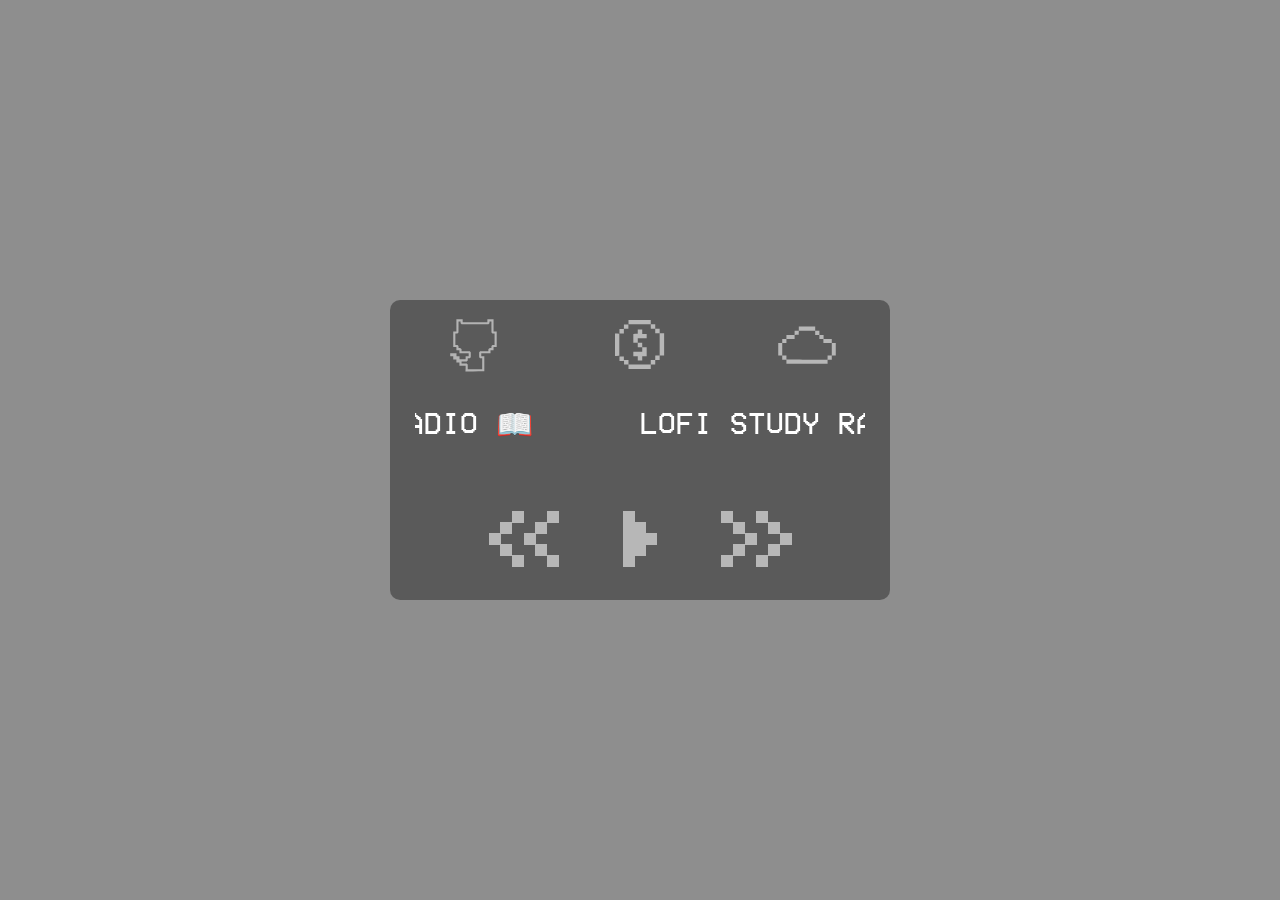
==== docs/index.html @ 55832244 "changed "src" folder to "docs"" ====
<!DOCTYPE html>
<html lang="en">

<head>
    <meta charset="UTF-8">
    <meta http-equiv="X-UA-Compatible" content="IE=edge">
    <meta name="viewport" content="width=device-width, initial-scale=1.0">
    <script src="./assets/jslibraries/jquery-3.7.0.min.js"></script>
    <link rel="stylesheet" href="style.css">
    <title>Lofi</title>
</head>

<body>

    <!-- <iframe style="display: ;" id="video" width="560" height="315"
        src="https://www.youtube-nocookie.com/embed/jfKfPfyJRdk?controls=0&enablejsapi=1" title="YouTube video player" frameborder="0"
        allow="accelerometer; autoplay; clipboard-write; encrypted-media; gyroscope; picture-in-picture; web-share"
        allowfullscreen></iframe> -->
    <div style="display:none;" id="player"></div>
    <div class="loading-screen">
        <h1 class="loadletter">L</h1>
        <h1 class="loadletter">O</h1>
        <h1 class="loadletter">A</h1>
        <h1 class="loadletter">D</h1>
        <h1 class="loadletter">I</h1>
        <h1 class="loadletter">N</h1>
        <h1 class="loadletter">G</h1>
        <div class="movingloadingbox"></div>

    </div>
    <div class="support">
        <div class="support-holder">
            <h1>Support me</h1>
            <hr>
            <h2>Support my work using any of the following methods</h2>
            <div class="paymentmethods">
                <div class="paymentinfo">
                    <p>Paypal: Send money through paypal.me</p>
                    <p>Adslinks: Go through an advertise shortened link that pays me when you complete the captcha (you dont have to enter your phone number or any data)</p>
                </div>
                <div class="paypalme">
                    <h1>Use Paypal</h1>
                </div>
                <div class="adslink">
                    <h1>Use advertised links</h1>
                </div>
            </div>
            <h3 class="nevermind">nevermind</h3>
        </div>
    </div>
    <div class="holder">
        <div class="data">
            <div class="menu">
                <div class="github-btn">
                    <img src="./assets/svg/github.svg" alt="">
                </div>
                <div class="donate-btn">
                    <img src="./assets/svg/dollar.svg" alt="">
                </div>
                <div class="background-changer">
                    <img src="./assets/svg/cloud.svg" alt="">
                </div>



            </div>
            <div class="song-name">
                <div class="song-name-holder">
                    <div>
                        <span>Lofi study radio 📖</span>
                        <span>Lofi study radio 📖</span>
                    </div>
                </div>
            </div>
            <div class="controls">
                <div class="previous">
                    <div class="pixel pixel1 "></div>
                    <div class="pixel pixel2 "></div>
                    <div class="pixel pixel3 "></div>
                    <div class="pixel pixel4 "></div>
                    <div class="pixel pixel5 "></div>
                    <div class="pixel pixel6 "></div>
                    <div class="pixel pixel7 "></div>
                    <div class="pixel pixel8 "></div>
                    <div class="pixel pixel9 "></div>
                    <div class="pixel pixel10 "></div>
                </div>

                <div class="play-n-pause">
                    <div class="pixel pixel1 "></div>
                    <div class="pixel pixel2 "></div>
                    <div class="pixel pixel3 "></div>
                    <div class="pixel pixel4 "></div>
                    <div class="pixel pixel5 "></div>
                    <div class="pixel pixel6 "></div>
                    <div class="pixel pixel7 "></div>
                    <div class="pixel pixel8 "></div>
                    <div class="pixel pixel9 "></div>
                    <div class="pixel pixel10 "></div>
                </div>
                <div class="loading">
                    <div class="pixel pixel1"></div>
                    <div class="pixel pixel2 "></div>
                    <div class="pixel pixel3 "></div>
                    <div class="pixel pixel4 "></div>
                    <div class="pixel pixel5 "></div>
                </div>
                <div class="next">
                    <div class="pixel pixel1 "></div>
                    <div class="pixel pixel2 "></div>
                    <div class="pixel pixel3 "></div>
                    <div class="pixel pixel4 "></div>
                    <div class="pixel pixel5 "></div>
                    <div class="pixel pixel6 "></div>
                    <div class="pixel pixel7 "></div>
                    <div class="pixel pixel8 "></div>
                    <div class="pixel pixel9 "></div>
                    <div class="pixel pixel10 "></div>
                </div>
            </div>
        </div>
    </div>



</body>
<script src="main.js"></script>

</html>
---- docs/style.css ----
@font-face {
    font-family: 'VCR-OSD-MONO';
    src: url('assets/fonts/VCR_OSD_MONO_1.001.ttf');
    src: url('assets/fonts/VCR_OSD_MONO_1.001.ttf') format('truetype');
    font-weight: normal;
    font-style: normal;
}

* {
    padding: 0;
    margin: 0;
    font-family: 'VCR-OSD-MONO';
    font-size: 100px;
    overflow: hidden;
    text-transform: uppercase;
    -webkit-touch-callout: none;
    -webkit-user-select: none;
    -khtml-user-select: none;
    -moz-user-select: none;
    -ms-user-select: none;
    user-select: none;
}

body {
    background-size: cover;
    background-position: center;
    background-repeat: no-repeat;
    background-attachment: fixed;
}

.holder {
    height: 100vh;
    width: 100vw;
    background-color: rgba(0, 0, 0, 0.444);
    display: flex;
    justify-content: center;
    align-items: center;
}

.data {
    height: 300px;
    width: 500px;
    border-radius: 10px;
    display: flex;
    flex-direction: column;
    justify-content: end;
    align-items: center;
    background-color: rgba(0, 0, 0, 0.366);
    position: relative;
}

.controls {
    height: 70px;
    width: 500px;
    display: flex;
    justify-content: space-between;
    align-items: center;
    margin-bottom: 30px;
}

.song-name {
    height: 130px;
    width: 500px;
    display: flex;
    align-items: center;
    justify-content: center;
}

.song-name-holder {
    height: 50px;
    width: 450px;
    display: flex;
    overflow: hidden;
    justify-content: center;
    align-items: center;
    position: relative;
    margin-bottom: 40px;
}



.song-name-holder div {
    display: block;
    width: 200%;
    height: 43px;

    position: absolute;
    overflow: hidden;

    animation: marquee 10s linear infinite;
}

.song-name-holder span {
    float: left;
    width: 50%;
    font-size: 30px;
    transform: translateY(-20);
    text-transform: uppercase;
    color: white;
}

@keyframes marquee {
    0% {
        left: 0;
    }

    100% {
        left: -100%;
    }
}



.play-n-pause {
    height: 60px;
    width: 40px;
    display: flex;
    justify-content: center;
    align-items: center;
}






.play-n-pause:hover {
    cursor: pointer;
}

.play-n-pause:hover .pixel {
    background-color: rgb(255, 255, 255);
    border: 1px solid rgb(255, 255, 255);
}

.pixel {
    height: 10px;
    width: 10px;
    background-color: rgb(183, 183, 183);
    position: absolute;
    border: 1px solid rgb(183, 183, 183);
    font-size: 5px;
    transition: 0.2s;
}

.play-n-pause>.pixel1 {
    margin-left: 22px;
}

.play-n-pause>.pixel2 {
    margin-left: 22px;
}

.play-n-pause>.pixel3 {
    margin-bottom: 22px;
}


.play-n-pause>.pixel5 {
    margin-top: 22px;
}

.play-n-pause>.pixel6 {
    margin-right: 22px;
    margin-bottom: 44px;
}

.play-n-pause>.pixel7 {
    margin-right: 22px;
    margin-bottom: 22px;
}

.play-n-pause>.pixel8 {
    margin-right: 22px;
}

.play-n-pause>.pixel9 {
    margin-right: 22px;
    margin-top: 22px;
}

.play-n-pause>.pixel10 {
    margin-right: 22px;
    margin-top: 44px;
}

/* when playing */

.playing.pixel2 {
    margin-left: 22px;
    margin-bottom: 22px;
}

.playing.pixel3 {
    margin-left: 22px;
    margin-bottom: 44px;
}

.playing.pixel4 {
    margin-left: 22px;
    margin-top: 22px;
}

.playing.pixel5 {
    margin-left: 22px;
    margin-top: 44px;
}

.previous {
    height: 60px;
    width: 70px;
    display: flex;
    justify-content: start;
    align-items: center;
    margin-left: 100px;
    left: 0;
    transition: 0.2s;
}

.previous:hover {
    cursor: pointer;
}

.previous:hover .pixel {
    cursor: pointer;
    position: absolute;
    transform: translateX(-10px);
    background-color: rgb(255, 255, 255);
    border: 1px solid rgb(255, 255, 255);
}

.previous>.pixel1 {
    margin-left: -1.5px;
}

.previous>.pixel2 {
    margin-top: 22px;
    margin-left: 10px;
}

.previous>.pixel3 {
    margin-bottom: 22px;
    margin-left: 10px;
}

.previous>.pixel4 {
    margin-bottom: 44px;
    margin-left: 22px;
}

.previous>.pixel5 {
    margin-top: 44px;
    margin-left: 22px;
}

.previous>.pixel6 {
    margin-left: 33.5px;

}

.previous>.pixel7 {
    margin-top: 22px;
    margin-left: 45px;
}

.previous>.pixel8 {
    margin-bottom: 22px;
    margin-left: 45px;
}

.previous>.pixel9 {
    margin-bottom: 44px;
    margin-left: 57px;
}

.previous>.pixel10 {
    margin-top: 44px;
    margin-left: 57px;
}

.next {
    height: 60px;
    width: 70px;
    display: flex;
    justify-content: flex-end;
    align-items: center;
    margin-right: 100px;
    transition: 0.2s;
}

.next:hover {
    cursor: pointer;
}


.next:hover .pixel {
    cursor: pointer;
    position: absolute;
    transform: translateX(10px);
    background-color: rgb(255, 255, 255);
    border: 1px solid rgb(255, 255, 255);
}

.next>.pixel1 {
    margin-right: -1.5px;
}

.next>.pixel2 {
    margin-top: 22px;
    margin-right: 10px;
}

.next>.pixel3 {
    margin-bottom: 22px;
    margin-right: 10px;
}

.next>.pixel4 {
    margin-bottom: 44px;
    margin-right: 22px;
}

.next>.pixel5 {
    margin-top: 44px;
    margin-right: 22px;
}

.next>.pixel6 {
    margin-right: 33.5px;

}

.next>.pixel7 {
    margin-top: 22px;
    margin-right: 45px;
}

.next>.pixel8 {
    margin-bottom: 22px;
    margin-right: 45px;
}

.next>.pixel9 {
    margin-bottom: 44px;
    margin-right: 57px;
}

.next>.pixel10 {
    margin-top: 44px;
    margin-right: 57px;
}

.loading {
    height: 60px;
    width: 60px;
    display: none;
    justify-content: center;
    align-items: center;
    /* z-index: 99; */
}

.loading>.pixel {

    display: block;
    animation: slide 1s infinite;
    position: static;
    margin-bottom: -15px;
}

.loading>.pixel:nth-child(1) {
    animation-delay: 0.1s;
}

.loading>.pixel:nth-child(2) {
    animation-delay: 0.2s;
}

.loading>.pixel:nth-child(3) {
    animation-delay: 0.3s;
}

.loading>.pixel:nth-child(4) {
    animation-delay: 0.4s;
}

.loading>.pixel:nth-child(5) {
    animation-delay: 0.5s;
}



@keyframes slide {
    0% {
        transform: translateY(1);
    }

    50% {
        transform: translateY(-20px);
    }

}

.menu {
    width: 100%;
    height: 100px;
    display: flex;
    justify-content: space-around;
    align-items: center;
}

.background-changer {
    height: 50px;
    width: 80px;
    display: flex;
    justify-content: center;
    align-items: center;
    top: 15px;
    left: 20px;
}

.background-changer>img {
    width: 60px;
    transition: 0.2s;
    padding: 0px;
}

.background-changer>img:hover {
    cursor: pointer;
    content: url("assets/svg/cloud-hover.svg");
    transform: scale(1.1);
}

.donate-btn {
    height: 60px;
    width: 80px;
    display: flex;
    justify-content: center;
    align-items: center;
    top: 15px;
    left: 20px;
}

.donate-btn>img {
    width: 50px;
    transition: 0.2s;
    padding: 0px;
}

.donate-btn>img:hover {
    cursor: pointer;
    content: url("assets/svg/dollar-hover.svg");
    transform: scale(1.1);
}

.github-btn {
    height: 60px;
    width: 80px;
    display: flex;
    justify-content: center;
    align-items: center;
    top: 15px;
    left: 20px;
}

.github-btn>img {
    width: 65px;
    transition: 0.2s;
    padding: 0px;
}

.github-btn>img:hover {
    cursor: pointer;
    content: url("assets/svg/github-hover.svg");
    transform: scale(1.1);
}

.settings-btn {
    height: 60px;
    width: 80px;
    display: flex;
    justify-content: center;
    align-items: center;
    top: 15px;
    left: 20px;
}

.settings-btn>img {
    width: 50px;
    transition: 0.2s;
    padding: 0px;
}

.settings-btn>img:hover {
    cursor: pointer;
    content: url("assets/svg/settings-hover.svg");
    transform: scale(1.1);
}

.loading-screen {
    position: absolute;
    height: 100vh;
    width: 100vw;
    background-color: black;
    z-index: 999;
    color: white;
    display: flex;
    justify-content: center;
    align-items: center;
    transition: 2s;
}

.opacityloading {
    opacity: 0%;
}

.loading-screen>h1 {
    font-size: 50px;
    animation: slide 1s infinite;

}

.loading-screen>h1:nth-child(1) {
    animation-delay: 0.1s;
}

.loading-screen>h1:nth-child(2) {
    animation-delay: 0.2s;
}

.loading-screen>h1:nth-child(3) {
    animation-delay: 0.3s;
}

.loading-screen>h1:nth-child(4) {
    animation-delay: 0.4s;
}

.loading-screen>h1:nth-child(5) {
    animation-delay: 0.5s;
}

.loading-screen>h1:nth-child(6) {
    animation-delay: 0.6s;
}

.loading-screen>h1:nth-child(7) {
    animation-delay: 0.7s;
}

@keyframes slide {
    0% {
        transform: translateY(1);
    }

    50% {
        transform: translateY(-20px);
    }

}

.movingloadingbox {
    width: 30px;
    height: 30px;
    background-color: white;
    position: absolute;
    top: 0;
    left: 0;
    animation: spin 3s infinite;

}

@keyframes spin {
    0% {
        top: 0;
        left: 0px;
    }

    20% {
        left: calc(100vw - 30px);
        top: 0px;
    }

    40% {
        left: calc(100vw - 30px);
        top: calc(100vh - 30px);
    }

    60% {
        left: 0px;
        top: calc(100vh - 30px);
    }


}

.support {
    height: 100vh;
    width: 100vw;
    background-color: rgba(0, 0, 0, 0.89);
    display: flex;
    justify-content: center;
    align-items: center;
    transition: 0.2s;
    position: absolute;
    transform: translateY(-100vh);
    z-index: 9999;
}

.support-holder {
    height: 600px;
    width: 500px;
    border-radius: 30px;
    display: flex;
    flex-direction: column;
    justify-content: start;
    align-items: center;
    background-color: rgb(0, 0, 0);
    position: relative;
    color: white;
    padding: 40px;
    padding-bottom: 15px;
}

.support-holder>h1 {
    color: white;
    font-size: 40px;
}

.support-holder>h2 {
    color: white;
    font-size: 30px;
    text-align: center;
}

.support-holder>hr {
    background-color: white;
    width: 100%;
    margin: 20px 0px;
}

.nevermind {
    font-size: 20px;
    transition: 0.2s;
}

.nevermind:hover {
    cursor: pointer;
    text-decoration: underline;
    transform: scale(1.1);
}

.paymentmethods {
    height: 70%;
    width: 100%;
    margin: 30px 30px;
    display: flex;
    flex-direction: column;
    justify-content: end;

}

.paymentinfo {
    height: 70%;
}

.paymentinfo>p {
    font-size: 23px;
    margin-top: 20px;
    text-align: justify;
}

.paypalme {
    width: 100%;
    height: 60px;
    background-color: rgb(255, 255, 0);
    border-radius: 10px;
    display: flex;
    align-items: center;
    justify-content: center;
    margin: 10px 0px;
    transition: 0.2s;
}

.paypalme:hover {
    background-color: rgb(255, 140, 0);
    cursor: pointer;
    transform: scale(0.97);
}

.paypalme>h1 {
    font-size: 30px;
    color: black;
}

.adslink {
    width: 100%;
    height: 60px;
    background-color: rgb(255, 255, 0);
    border-radius: 10px;
    display: flex;
    align-items: center;
    justify-content: center;
    margin: 10px 0px;
    transition: 0.2s;
}

.adslink:hover {
    background-color: rgb(255, 140, 0);
    cursor: pointer;
    transform: scale(0.97);
}

.adslink>h1 {
    font-size: 30px;
    color: black;
}
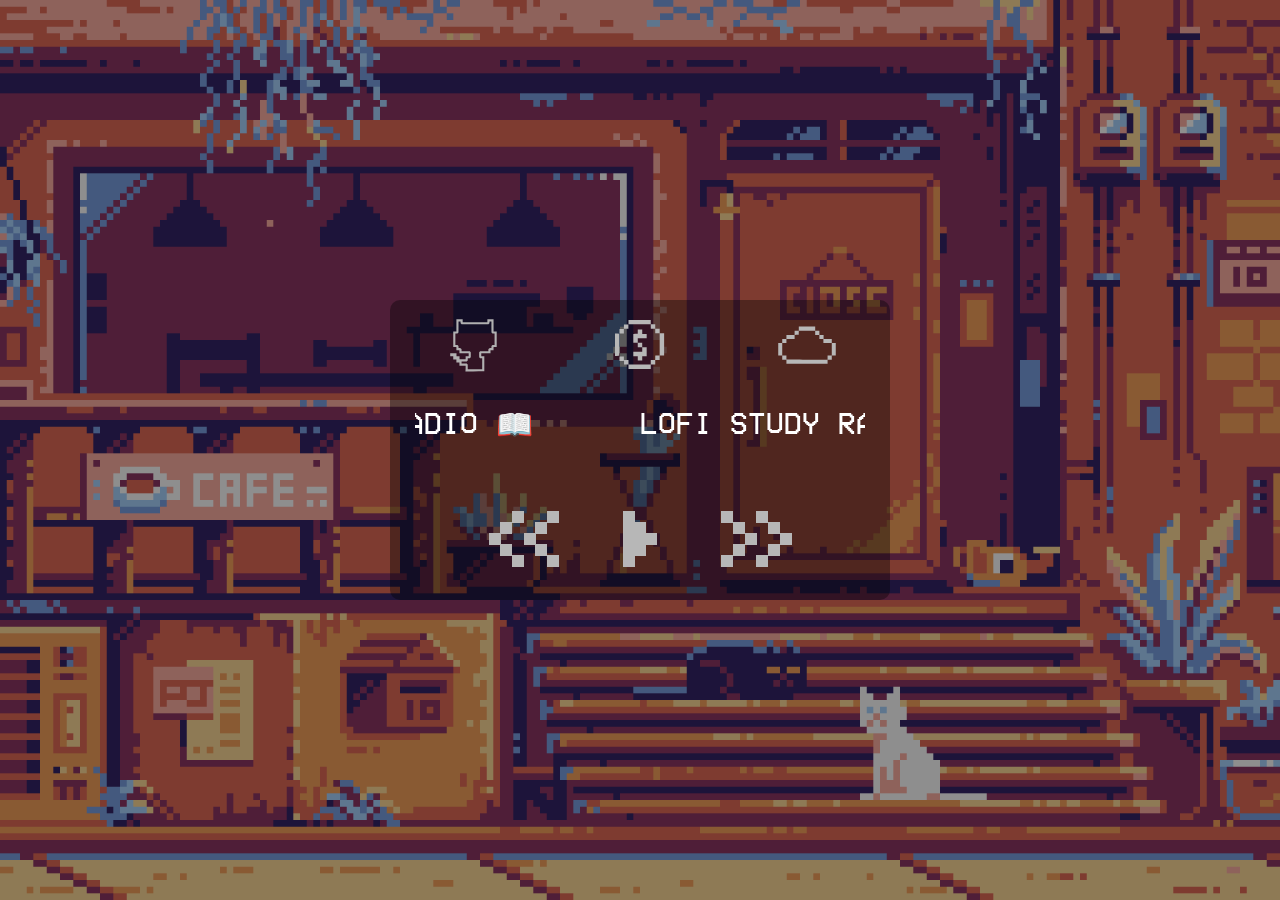
==== commit cd94e937: "added favicon" ====
--- a/docs/index.html
+++ b/docs/index.html
@@ -7,7 +7,8 @@
     <meta name="viewport" content="width=device-width, initial-scale=1.0">
     <script src="./assets/jslibraries/jquery-3.7.0.min.js"></script>
     <link rel="stylesheet" href="style.css">
-    <title>Lofi</title>
+    <link rel="shortcut icon" href="./assets/svg/favicon.svg" type="image/x-icon">
+    <title>Lofi Player</title>
 </head>
 
 <body>
@@ -16,7 +17,7 @@
         src="https://www.youtube-nocookie.com/embed/jfKfPfyJRdk?controls=0&enablejsapi=1" title="YouTube video player" frameborder="0"
         allow="accelerometer; autoplay; clipboard-write; encrypted-media; gyroscope; picture-in-picture; web-share"
         allowfullscreen></iframe> -->
-    <div style="display:none;" id="player"></div>
+    <div style="position: absolute; visibility: hidden;" id="player"></div>
     <div class="loading-screen">
         <h1 class="loadletter">L</h1>
         <h1 class="loadletter">O</h1>
@@ -126,4 +127,4 @@
 </body>
 <script src="main.js"></script>
 
-</html>+</html>
--- a/docs/style.css
+++ b/docs/style.css
@@ -713,4 +713,4 @@
 .adslink>h1 {
     font-size: 30px;
     color: black;
-}+}
